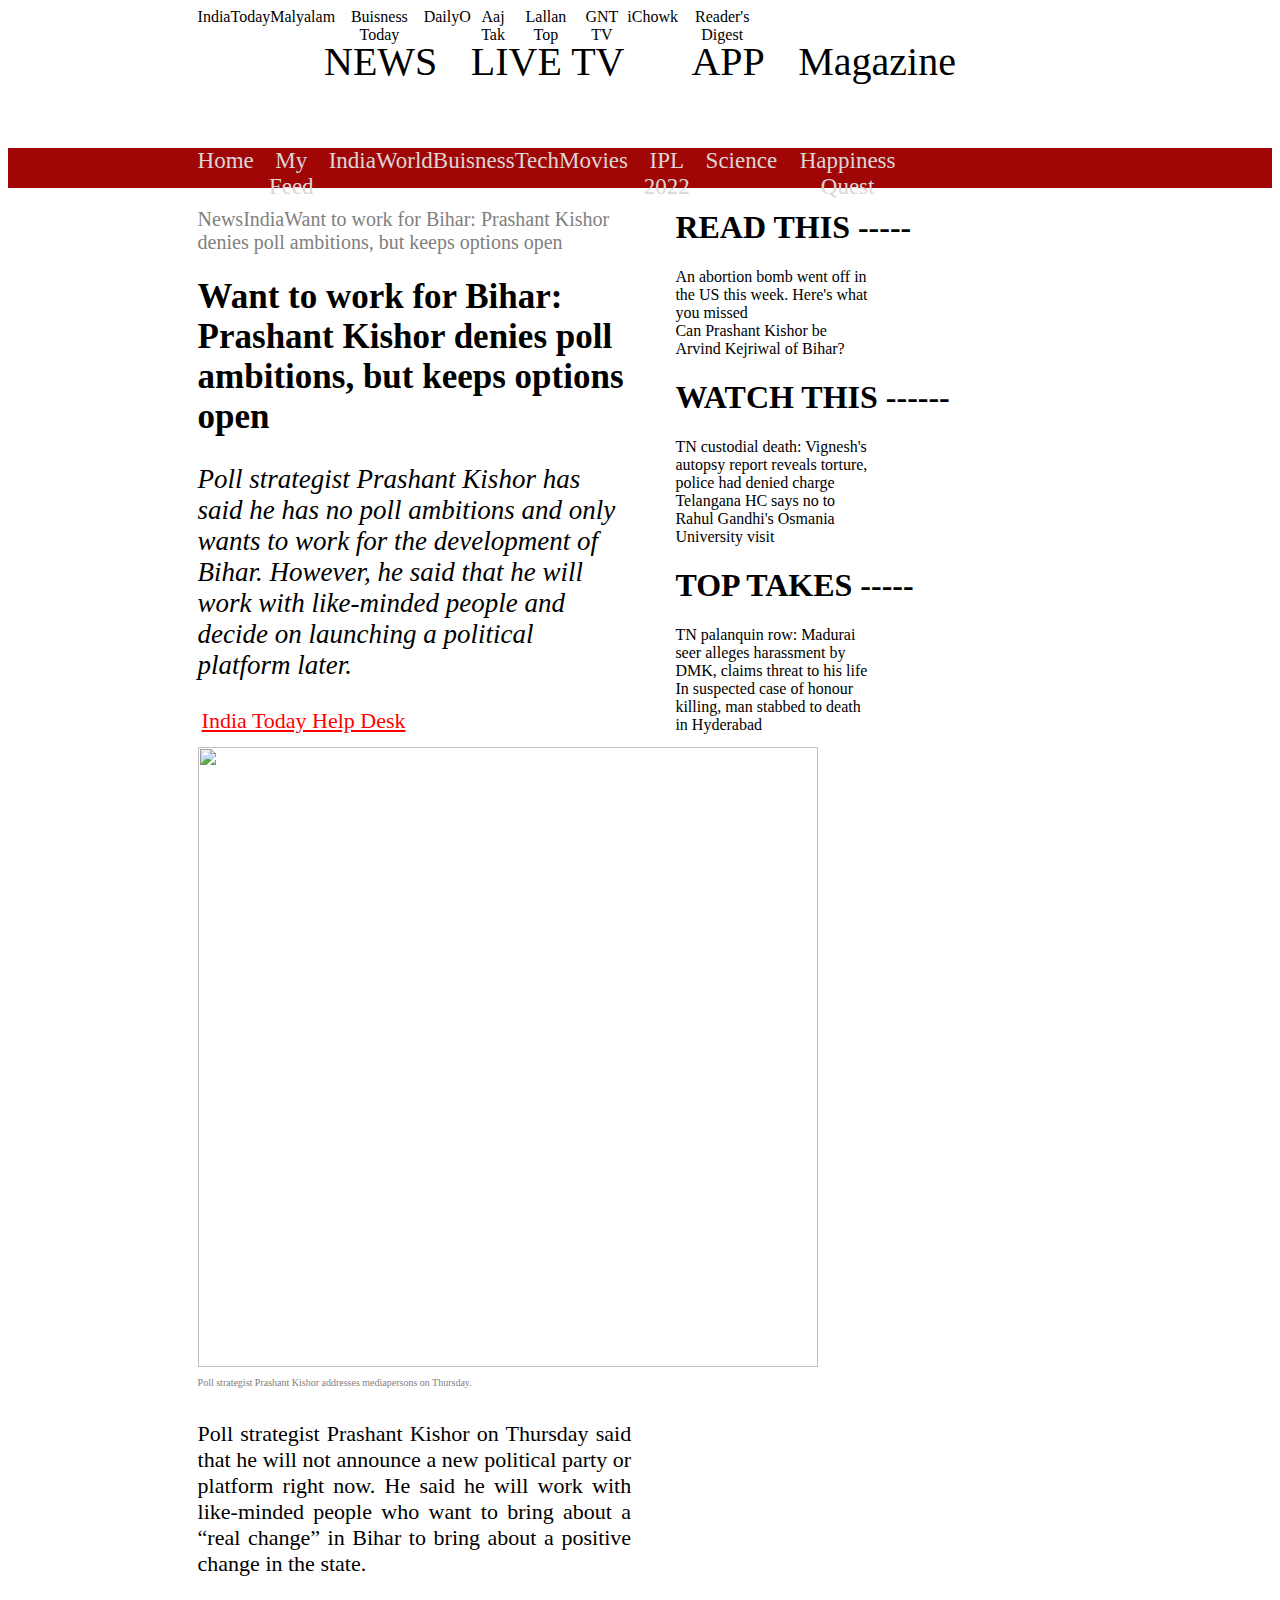
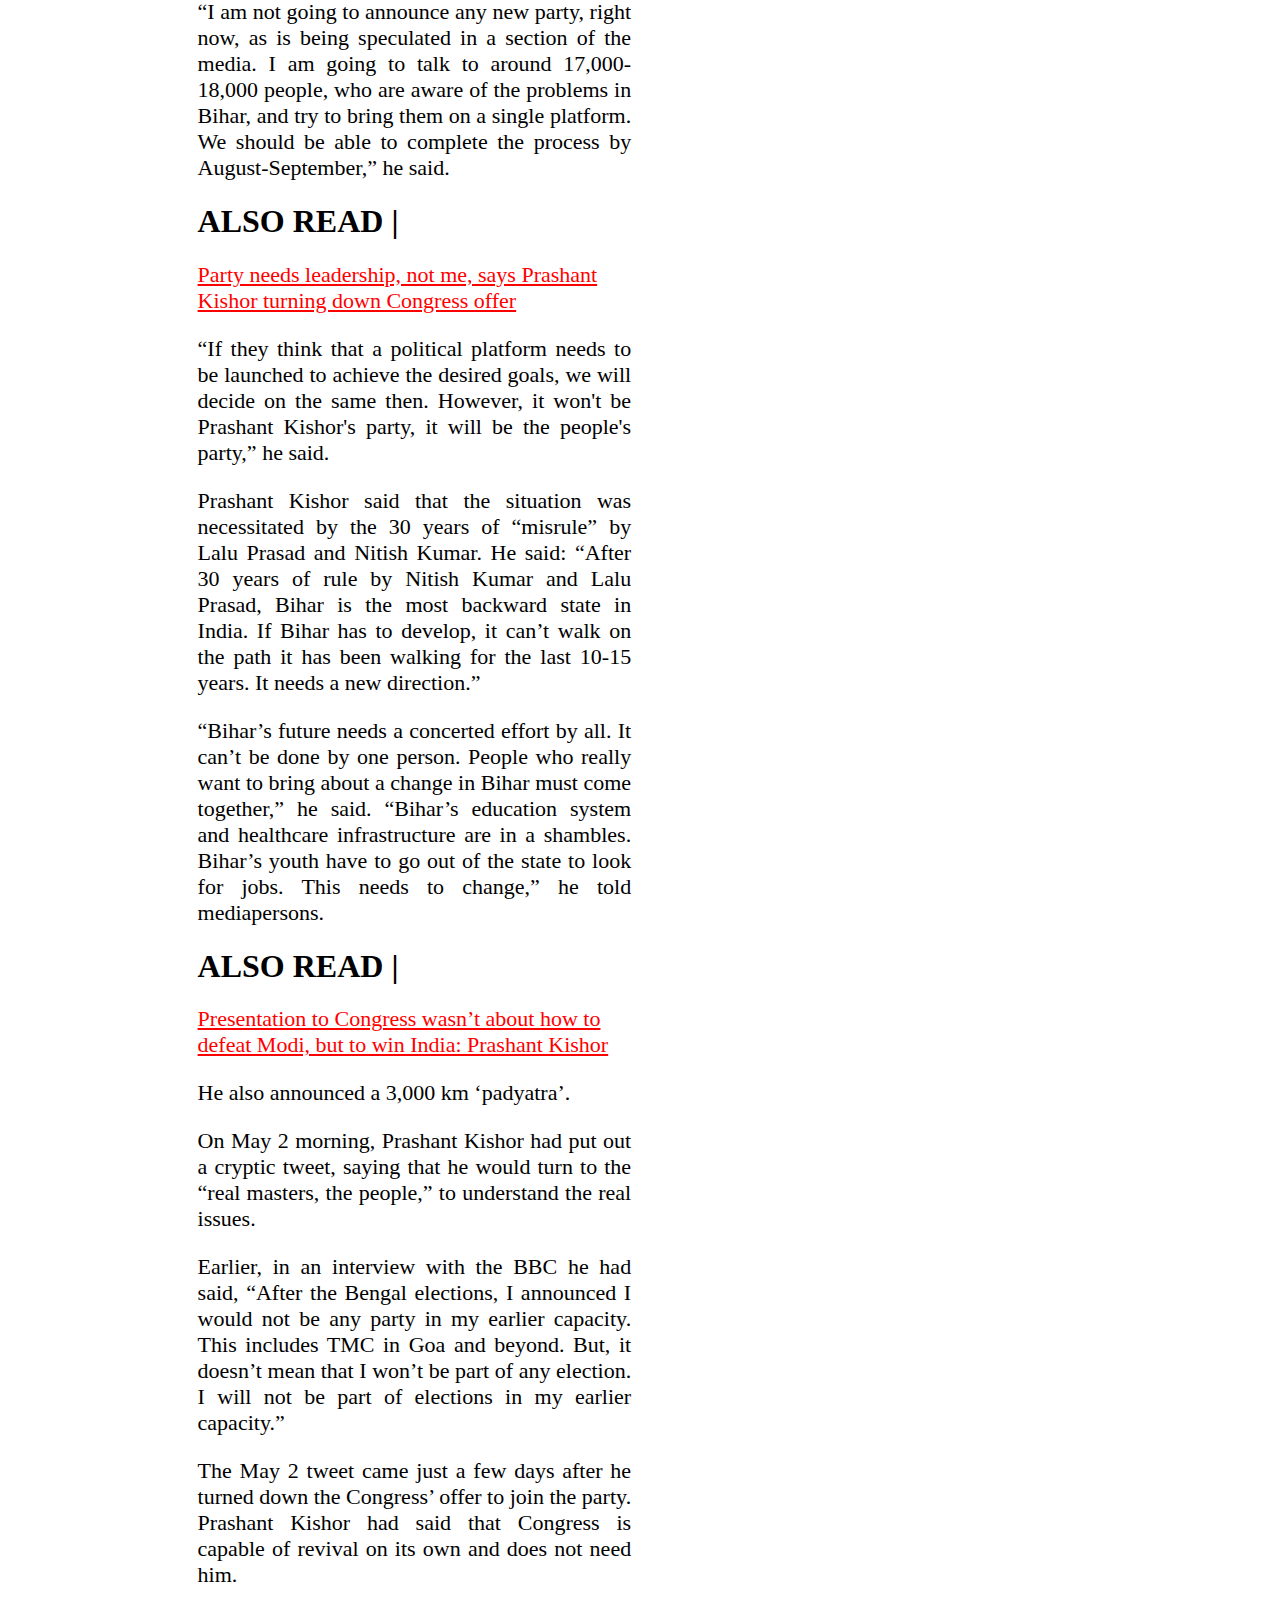
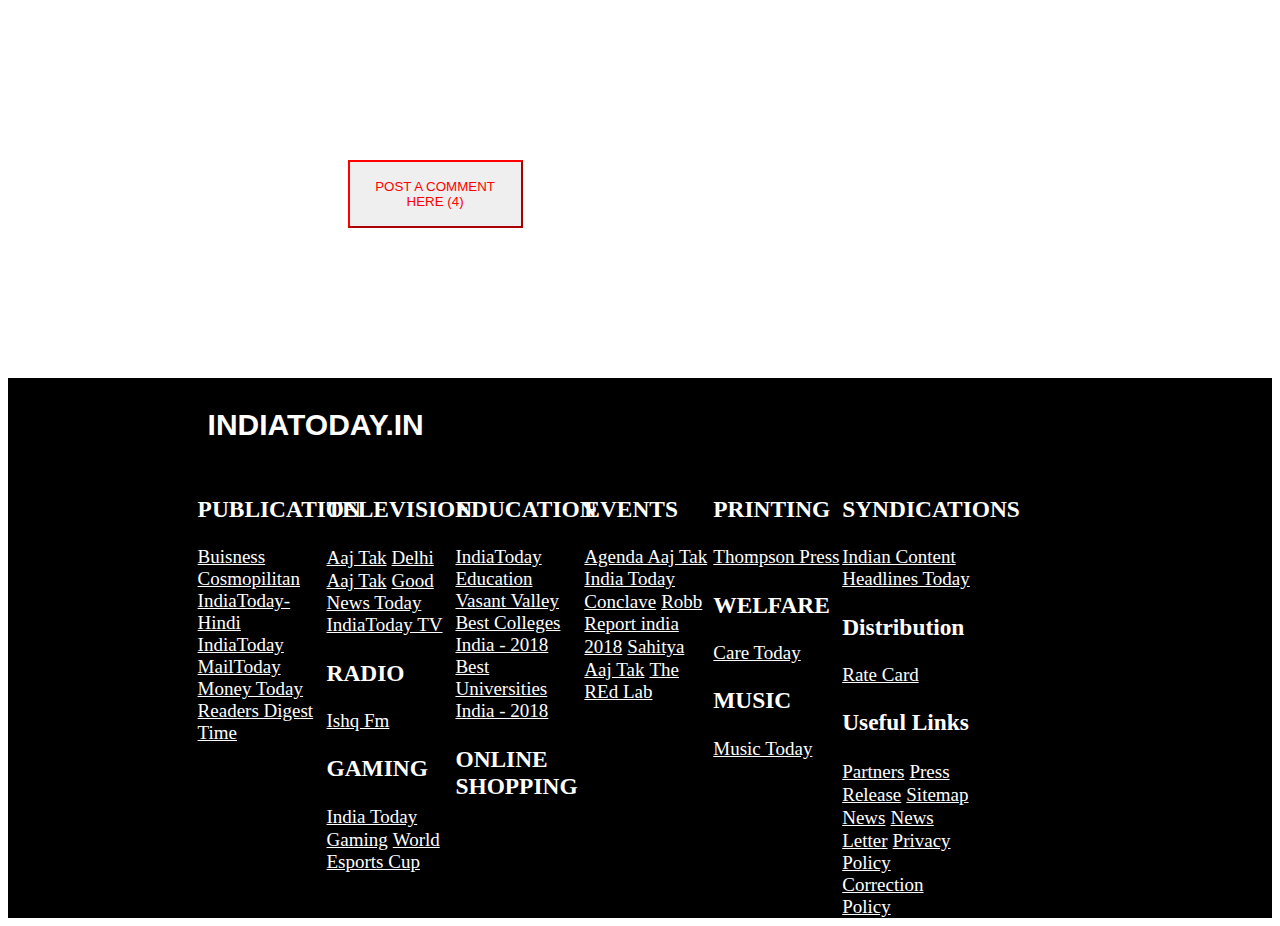
==== news.html @ 8de1bd0c "mid push for security" ====
<html lang="en">
<head>
    <meta charset="UTF-8">
    <meta http-equiv="X-UA-Compatible" content="IE=edge">
    <meta name="viewport" content="width=device-width, initial-scale=1.0">
    <link rel="stylesheet" href="header.css">
    <link rel="stylesheet" href="foot.css">
    <link rel="stylesheet" href="news.css">

    <title>Document</title>
    
</head>
<body>
    <div id="headd"></div>
    <div id="mn">
        <div id="qe">
            <p class="w1">NewsIndiaWant to work for Bihar: Prashant Kishor denies poll ambitions, but keeps options open</p>
            <h1 class="w2">Want to work for Bihar: Prashant Kishor denies poll ambitions, but keeps options open</h1>
            <p class="w3">Poll strategist Prashant Kishor has said he has no poll ambitions and only wants to work for the development of Bihar. However, he said that he will work with like-minded people and decide on launching a political platform later.</p>
            <div class="ww"> <img src="https://akm-img-a-in.tosshub.com/indiatoday/styles/user_picture/public/images/reporter/202105/india_today-1200x768.png?va4G4DnTNL6sZ86bHAsMyxfGHwNhSeeo&size=56:56" alt="">
            <a href="">India Today Help Desk </a>
            </div>
            <img class="po" src="https://akm-img-a-in.tosshub.com/indiatoday/images/story/202205/WhatsApp_Image_2022-05-05_at_1_0_1200x768.jpeg?t6YLIIH9xeOMlgNhg3GADAVMo8KvUfwl&size=770:433" alt="">
             <p class="w4">Poll strategist Prashant Kishor addresses mediapersons on Thursday.
                 <br>
                 <br>
             <p class="w5">Poll strategist Prashant Kishor on Thursday said that he will not announce a new political party or platform right now. He said he will work with like-minded people who want to bring about a “real change” in Bihar to bring about a positive change in the state.</p>    
            </p>
            <p class="w5">
                “I am not going to announce any new party, right now, as is being speculated in a section of the media. I am going to talk to around 17,000-18,000 people, who are aware of the problems in Bihar, and try to bring them on a single platform. We should be able to complete the process by August-September,” he said.
            </p>
            <p> <h1>ALSO READ |</h1> <a href="">Party needs leadership, not me, says Prashant Kishor turning down Congress offer</a></p>
            <p class="w5">“If they think that a political platform needs to be launched to achieve the desired goals, we will decide on the same then. However, it won't be Prashant Kishor's party, it will be the people's party,” he said.</p>
            <p class="w5">Prashant Kishor said that the situation was necessitated by the 30 years of “misrule” by Lalu Prasad and Nitish Kumar. He said: “After 30 years of rule by Nitish Kumar and Lalu Prasad, Bihar is the most backward state in India. If Bihar has to develop, it can’t walk on the path it has been walking for the last 10-15 years. It needs a new direction.”</p>
            <p class="w5">“Bihar’s future needs a concerted effort by all. It can’t be done by one person. People who really want to bring about a change in Bihar must come together,” he said. “Bihar’s education system and healthcare infrastructure are in a shambles. Bihar’s youth have to go out of the state to look for jobs. This needs to change,” he told mediapersons.</p>
            <p> <h1>ALSO READ |</h1> <a href="">Presentation to Congress wasn’t about how to defeat Modi, but to win India: Prashant Kishor</a></p>
            <p class="w5">He also announced a 3,000 km ‘padyatra’.</p>
            <p class="w5">On May 2 morning, Prashant Kishor had put out a cryptic tweet, saying that he would turn to the “real masters, the people,” to understand the real issues.</p>
            <p class="w5">Earlier, in an interview with the BBC he had said, “After the Bengal elections, I announced I would not be any party in my earlier capacity. This includes TMC in Goa and beyond. But, it doesn’t mean that I won’t be part of any election. I will not be part of elections in my earlier capacity.”</p>
            <p class="w5">The May 2 tweet came just a few days after he turned down the Congress’ offer to join the party. Prashant Kishor had said that Congress is capable of revival on its own and does not need him.</p>
             <div class="w6">
                 <button class="butt"> POST A COMMENT HERE (4)</button>
             </div>
        </div>
        <div class="qr">
            <h1>READ THIS -----</h1>
            <div> 
               <div class="zx"> An abortion bomb went off in the US this week. Here's what you missed</div>
               <div class="zc"> <img src="https://akm-img-a-in.tosshub.com/indiatoday/images/story/202205/abortion_US_supreme_court_1200x768.jpeg?size=88:50" alt=""></div> 
            </div>
            <div> 
                <div class="zx"> Can Prashant Kishor be Arvind Kejriwal of Bihar?</div>
                <div class="zc"> <img src="https://akm-img-a-in.tosshub.com/indiatoday/images/story/202205/pra.jpg?size=88:50" alt=""></div> 
             </div>
             
             <h1>WATCH THIS ------</h1>
             <div> 
                <div class="zx"> TN custodial death: Vignesh's autopsy report reveals torture, police had denied charge</div>
                <div class="zc"> <img src="https://akm-img-a-in.tosshub.com/indiatoday/images/story/202205/home_loan.jpeg_1200x768.jpeg?size=88:50" alt=""></div> 
             </div>
             <div> 
                <div class="zx"> Telangana HC says no to Rahul Gandhi's Osmania University visit</div>
                <div class="zc"> <img src="https://akm-img-a-in.tosshub.com/indiatoday/images/story/202205/home_loan.jpeg_1200x768.jpeg?size=88:50" alt=""></div> 
             </div>
             
             <h1>
                 TOP TAKES -----
             </h1>
             <div> 
                <div class="zx"> TN palanquin row: Madurai seer alleges harassment by DMK, claims threat to his life</div>
                <div class="zc"> <img src="https://akm-img-a-in.tosshub.com/indiatoday/images/story/202205/home_loan.jpeg_1200x768.jpeg?size=88:50" alt=""></div> 
             </div>
             <div> 
                <div class="zx"> In suspected case of honour killing, man stabbed to death in Hyderabad</div>
                <div class="zc"> <img src="https://akm-img-a-in.tosshub.com/indiatoday/images/story/202205/home_loan.jpeg_1200x768.jpeg?size=88:50" alt=""></div> 
             </div>
        </div>

    </div>
    <div id="foot">
        <button type="button" class="collapsible"><h1>INDIATODAY.IN</h1></button>
        <div class="content">
            <div class="ft">
                <h3>PUBLICATION</h3>
                <a href="">Buisness</a>
                <a href="">Cosmopilitan</a>
                <a href="">IndiaToday-Hindi</a>
                <a href="">IndiaToday</a>
                <a href="">MailToday</a>
                <a href="">Money Today</a>
                <a href="">Readers Digest</a>
                <a href=""> Time</a>
            </div>
            <div class="ft">
                <h3>TELEVISION</h3>
                <a href="">Aaj Tak</a>
                <a href="">Delhi Aaj Tak</a>
                <a href="">Good News Today</a>
                <a href="">IndiaToday TV</a>
                <h3>RADIO</h3>
                <a href="">Ishq Fm</a>
                <h3>GAMING</h3>
                <a href="">India Today Gaming</a>
                <a href="">World Esports Cup</a>
            </div>
            <div class="ft">
                <h3>EDUCATION</h3>
                <a href="">IndiaToday Education</a>
                <a href="">Vasant Valley</a>
                <a href="">Best Colleges India - 2018</a>
                <a href="">Best Universities India - 2018</a>
                <h3>ONLINE SHOPPING</h3>
            </div>
            <div class="ft">
                <h3>EVENTS</h3>
                <a href="">Agenda Aaj Tak</a>
                <a href="">India Today Conclave</a>
                <a href="">Robb Report india 2018</a>
                <a href="">Sahitya Aaj Tak</a>
                <a href="">The REd Lab</a>
            </div>
            <div class="ft">
                <h3>PRINTING</h3>
                <a href="">Thompson Press</a>
                <h3>WELFARE</h3>
                <a href="">Care Today</a>
                <h3>MUSIC</h3>
                <a href="">Music Today</a>
            </div>
            <div class="ft">
                <h3>SYNDICATIONS</h3>
                <a href="">Indian Content</a>
                <a href="">Headlines Today</a>
                <h3>Distribution</h3>
                <a href="">Rate Card</a>
                <h3>Useful Links</h3>
                <a href="">Partners</a>
                <a href="">Press Release</a>
                <a href="">Sitemap</a>
                <a href="">News</a>
                <a href="">News Letter</a>
                <a href="">Privacy Policy</a>
                <a href="">Correction Policy</a>
            </div>
          </div>
        
    </div>
</body>
</html>
<script type="module">
    import header from "./header.js"
let headd = document.getElementById("headd");
headd.innerHTML = header()
</script>
---- header.css ----
#a{
    width: auto;
    height: 30px;
    border: 1px black;
    display: flex;
    justify-content: space-between;
    text-align: center;
    padding-left: 15%;
    padding-right: 40%;
}
#b{
    width: auto;
    height: 110px;
    border: 1px black;
    display: flex;
    justify-content: space-between;
    text-align: center;
    padding-left: 25%;
    padding-right: 25%;
    font-size: 40px;
}
#c {
width: auto;
    height: 40px;
    border: 1px black;
    display: flex;
    justify-content: space-between;
    text-align: center;
    padding-left: 15%;
    padding-right: 28%;
    background-color: #a00606;
    font-size: 23px;
    color: #ddd6d6;
}
---- foot.css ----
#foot{
    width: auto;
    background-color: black;
    padding-left: 15%;
}

.collapsible {
    background-color: black;
    color: white;
    cursor: pointer;
    padding: 10px;
    width: 80%;
    border: none;
    text-align: left;
    outline: none;
    font-size: 15px;
  }
  
  .active, .collapsible:hover {
    background-color: #555;
  }
  .content{
      display: flex;
      margin: auto;
      padding: auto;
  }
  .ft{
      width: 12%;
      font-size: 20px;
      color: white;
      
  }
  .ft a{
      font-size: 19px;
      color: white;
      
  }
---- news.css ----
#mn{
    display: flex;
    width: 70%;
    margin: auto;
}
#qe{
    width: 49%;
    margin: auto;
    padding-right: 5%;
    

}
#qe img{
    padding-top: 3%;
    
}
.po{
    width: 620px;
}
#qe a{
    font-size: 22px;
    color: red;
}
#qe h3 {
    font-size: 22px;
    color: white;
}
#qr{
    width: 21%;
    height: auto;
   align-content: right;
}
.w1{
    color: grey;
    font-size: 20px;
}
.w2{
    font-size: 35px;
}
.w3{
    font-size: 27px;
    font-style: italic;
}
.ww{
    border-radius: 50%;
    margin-top: auto;
    margin-bottom: auto;
    align-items: left;
}
.w4{
    color: grey;
    font-size: 10px;
}
.w5{
    font-size: 22px;
    text-align: justify;
}
.w6{
    height: 8%;
    align-content: center;
    margin: auto;
    padding: 150px;
}
.butt{
    border-color: red;
    color: red;
    width: 175px;
    height: 68px;
}
.qr div{
    width: 95%;
    display: flex;
    border: 1px gray;
    
}

.zx{
    width: 60%;
    margin: auto;
}
.zc{
    width: 30%;
    margin: auto;
}
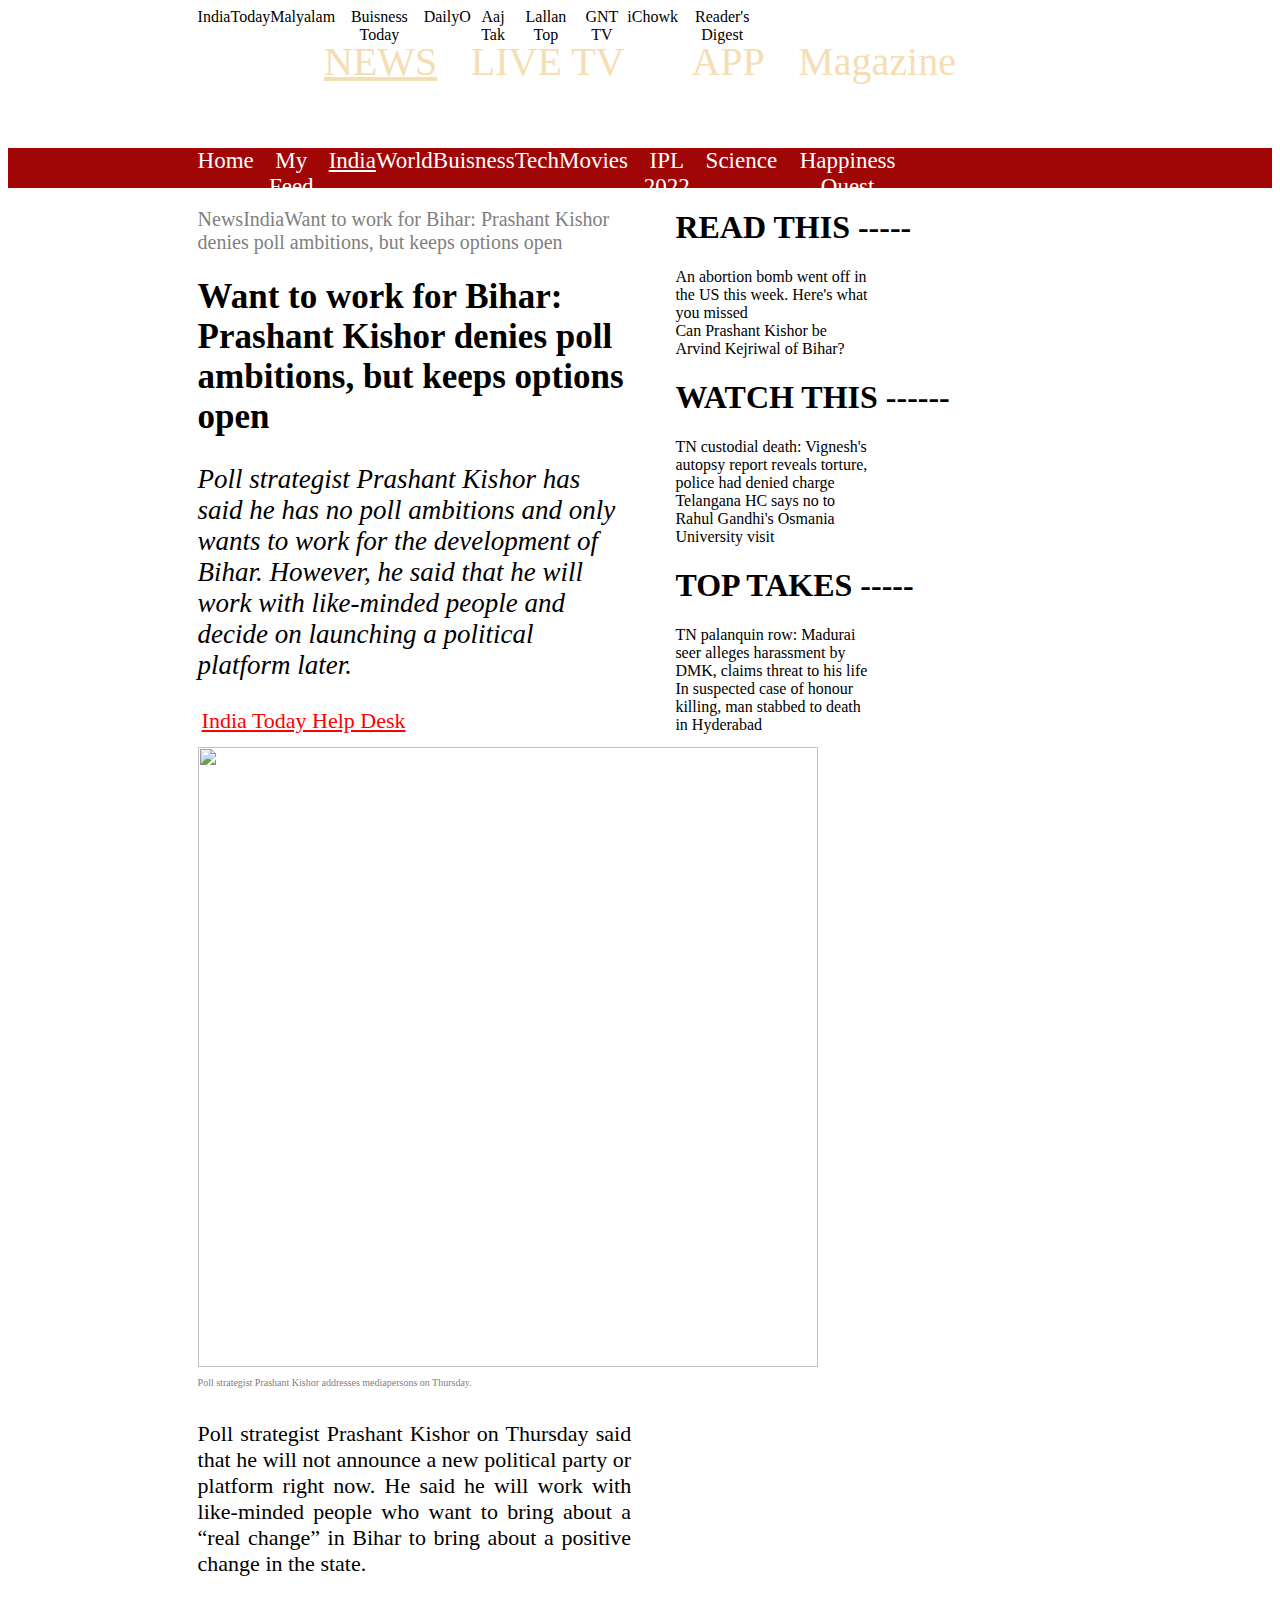
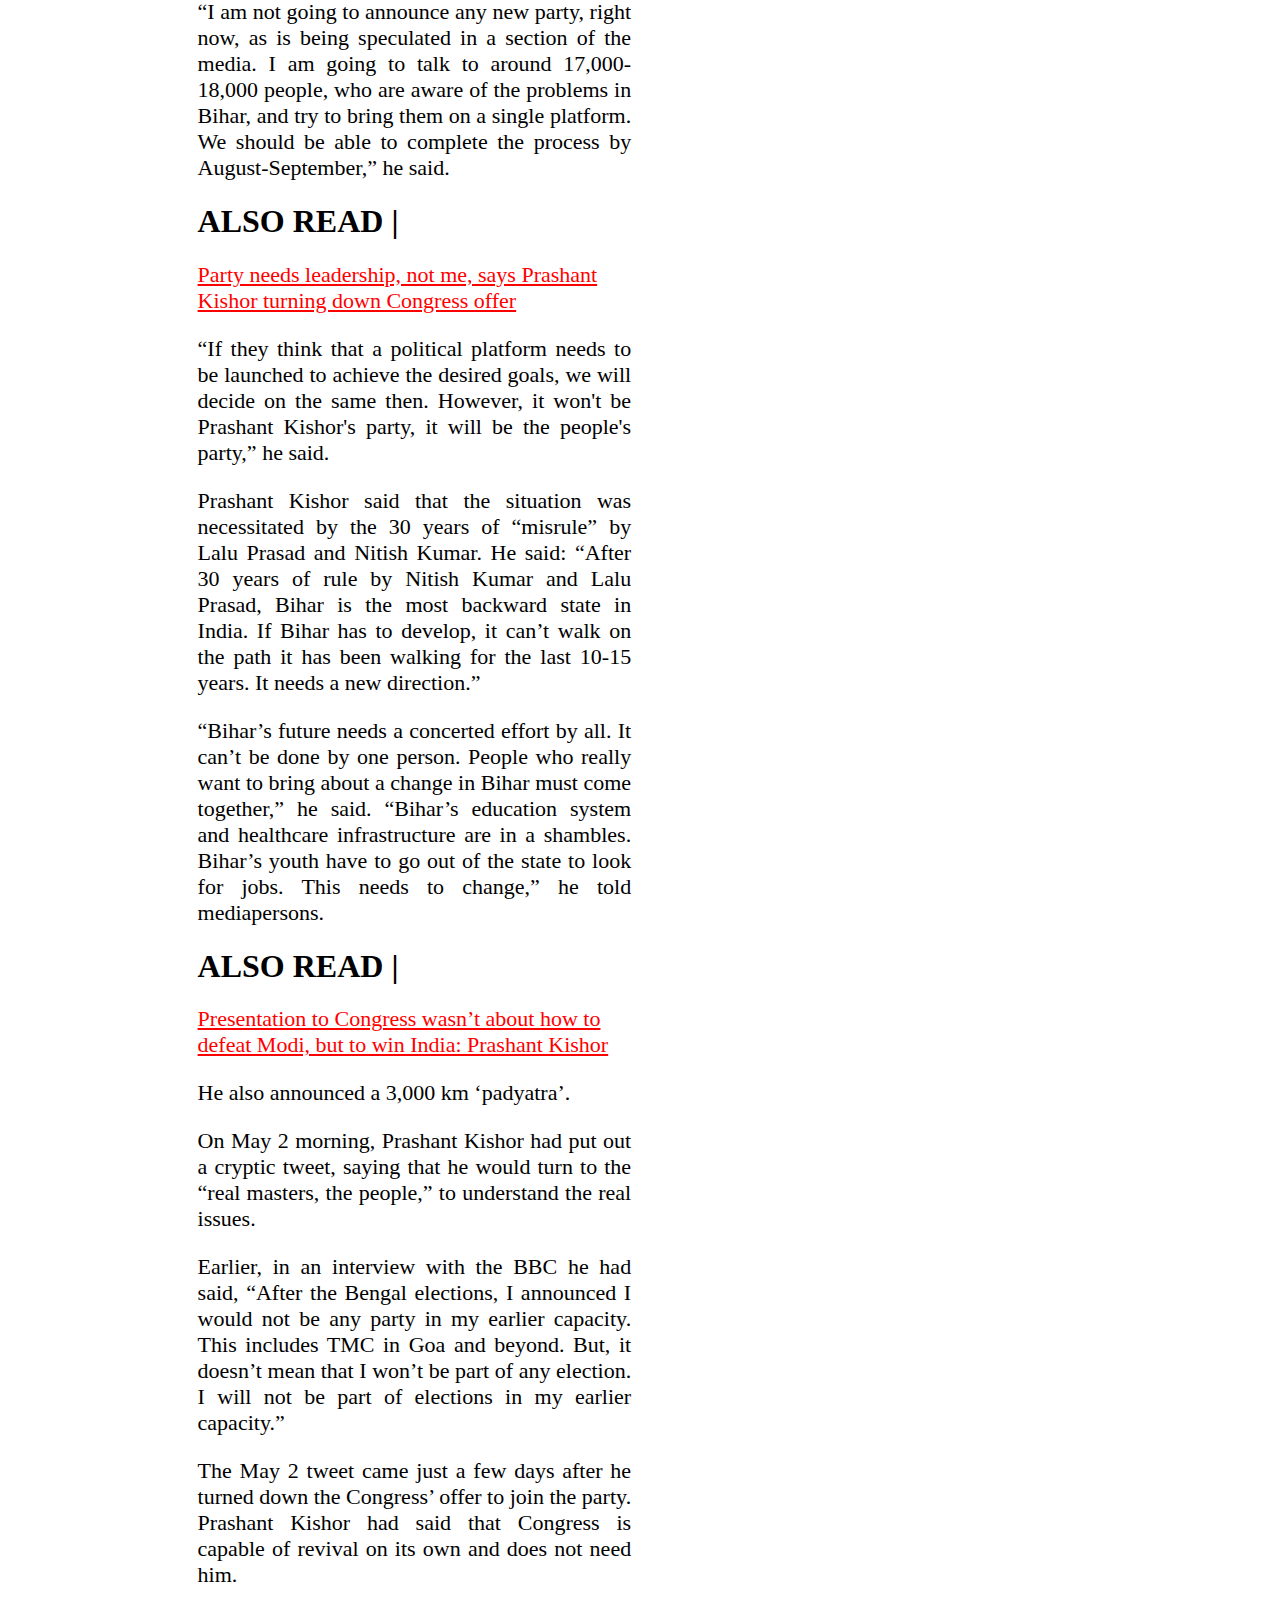
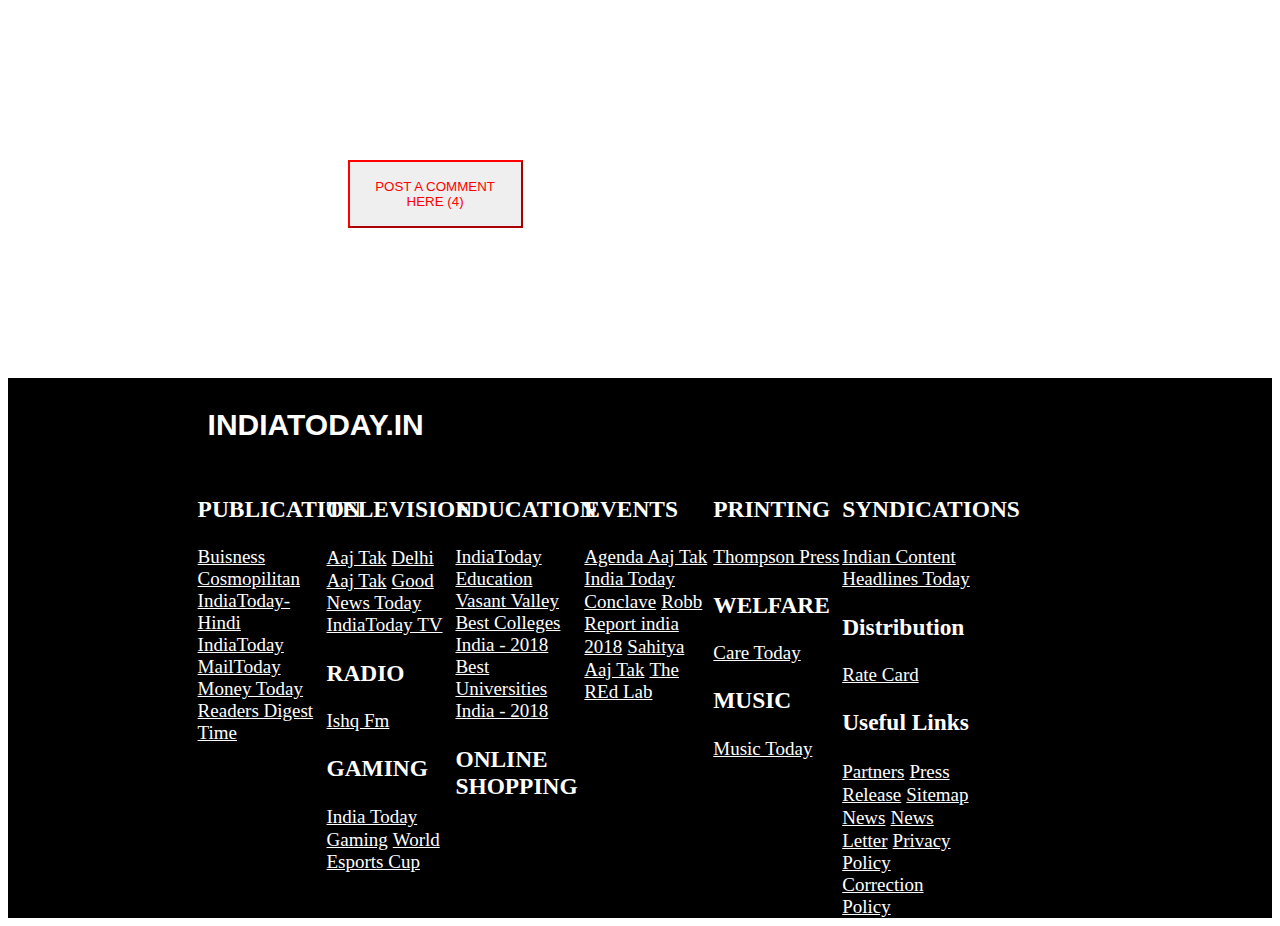
==== commit d6673a70: "final" ====
--- a/news.html
+++ b/news.html
@@ -39,7 +39,7 @@
             <p class="w5">Earlier, in an interview with the BBC he had said, “After the Bengal elections, I announced I would not be any party in my earlier capacity. This includes TMC in Goa and beyond. But, it doesn’t mean that I won’t be part of any election. I will not be part of elections in my earlier capacity.”</p>
             <p class="w5">The May 2 tweet came just a few days after he turned down the Congress’ offer to join the party. Prashant Kishor had said that Congress is capable of revival on its own and does not need him.</p>
              <div class="w6">
-                 <button class="butt"> POST A COMMENT HERE (4)</button>
+                 <button class="butt" onclick="myFun()"> POST A COMMENT HERE (4)</button>
              </div>
         </div>
         <div class="qr">
@@ -151,4 +151,6 @@
     import header from "./header.js"
 let headd = document.getElementById("headd");
 headd.innerHTML = header()
+
+
 </script>--- a/header.css
+++ b/header.css
@@ -19,6 +19,9 @@
     padding-right: 25%;
     font-size: 40px;
 }
+#b a{
+    color: wheat;
+}
 #c {
 width: auto;
     height: 40px;
@@ -31,4 +34,7 @@
     background-color: #a00606;
     font-size: 23px;
     color: #ddd6d6;
+}
+#c a{
+    color: white;
 }